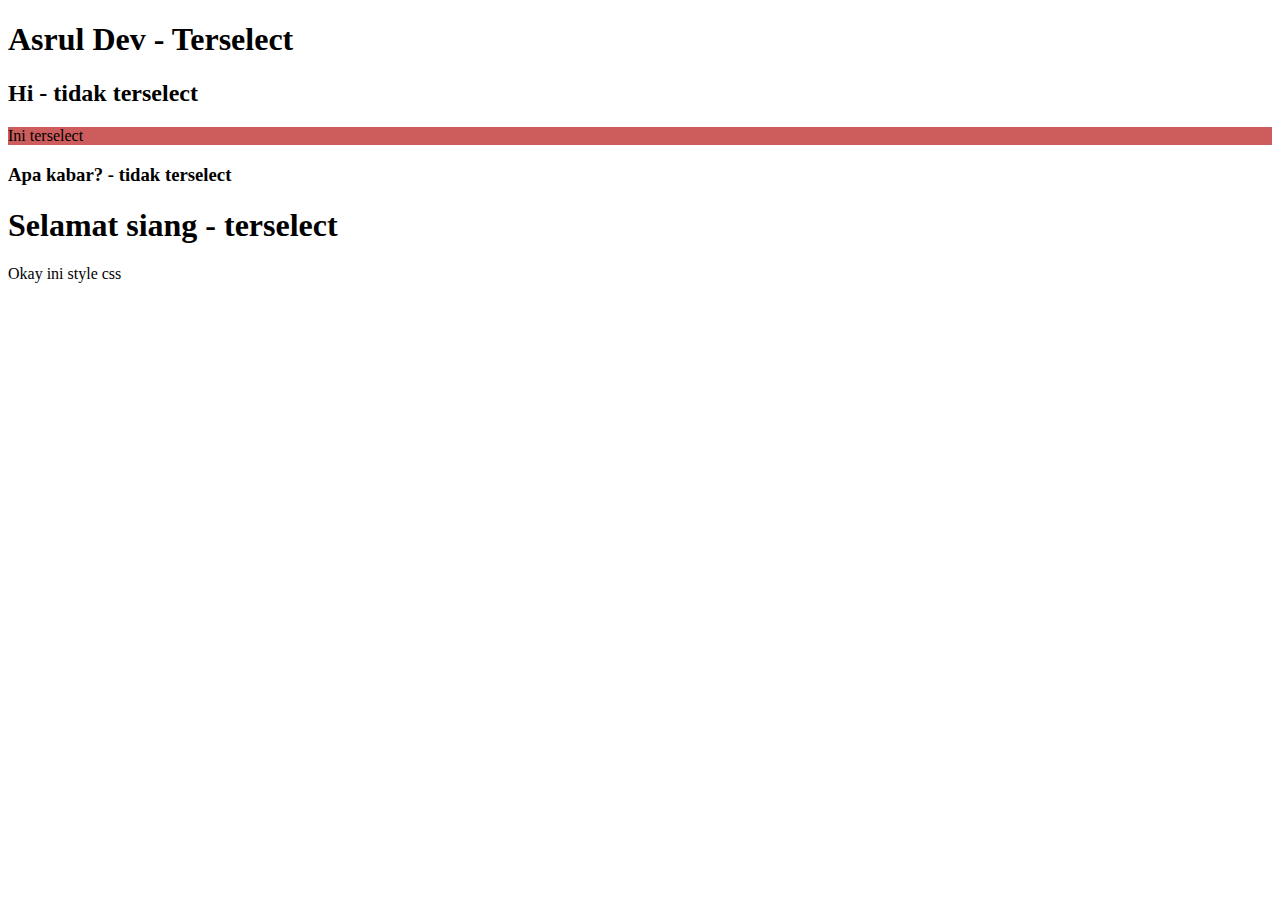
==== css_selector_descendant.html @ 2350e9f9 ":art: descendant selector" ====
<!DOCTYPE html>
<html lang="en">
<head>
    <meta charset="UTF-8">
    <meta http-equiv="X-UA-Compatible" content="IE=edge">
    <meta name="viewport" content="width=device-width, initial-scale=1.0">
    <title>AsrulDev</title>
    <link rel="stylesheet" href="./css_selector_descendant.css">
</head>
<body>
    <div>
        <h1>Asrul Dev - Terselect</h1>
        <h2>Hi - tidak terselect</h2>
        <p>Ini terselect</p>
        <h3 id="h1">Apa kabar? - tidak terselect</h3>
        <h1 class="greeting-text">Selamat siang - terselect</h1>
    </div>
    <p>Okay ini style css</p>
</body>
</html>
---- css_selector_descendant.css ----
div p {
    background-color: indianred;
}
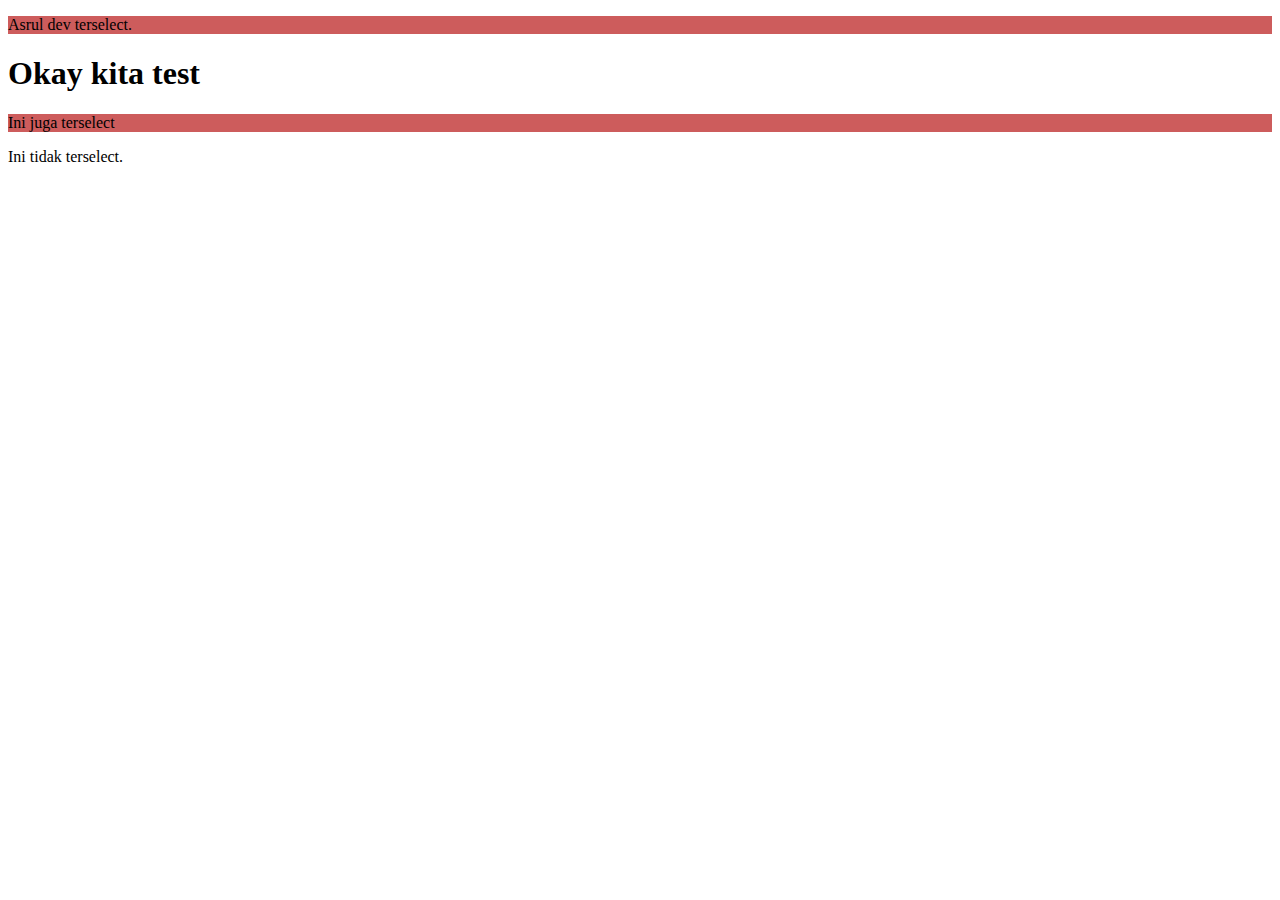
==== commit 4a25f8de: ":arts: siblings" ====
--- a/css_selector_descendant.html
+++ b/css_selector_descendant.html
@@ -9,12 +9,10 @@
 </head>
 <body>
     <div>
-        <h1>Asrul Dev - Terselect</h1>
-        <h2>Hi - tidak terselect</h2>
-        <p>Ini terselect</p>
-        <h3 id="h1">Apa kabar? - tidak terselect</h3>
-        <h1 class="greeting-text">Selamat siang - terselect</h1>
-    </div>
-    <p>Okay ini style css</p>
+        <p>Asrul dev terselect.</p>
+        <h1>Okay kita test</h1>
+        <main><p>Ini juga terselect</p></main>
+      </div>
+      <p>Ini tidak terselect.</p>
 </body>
 </html>